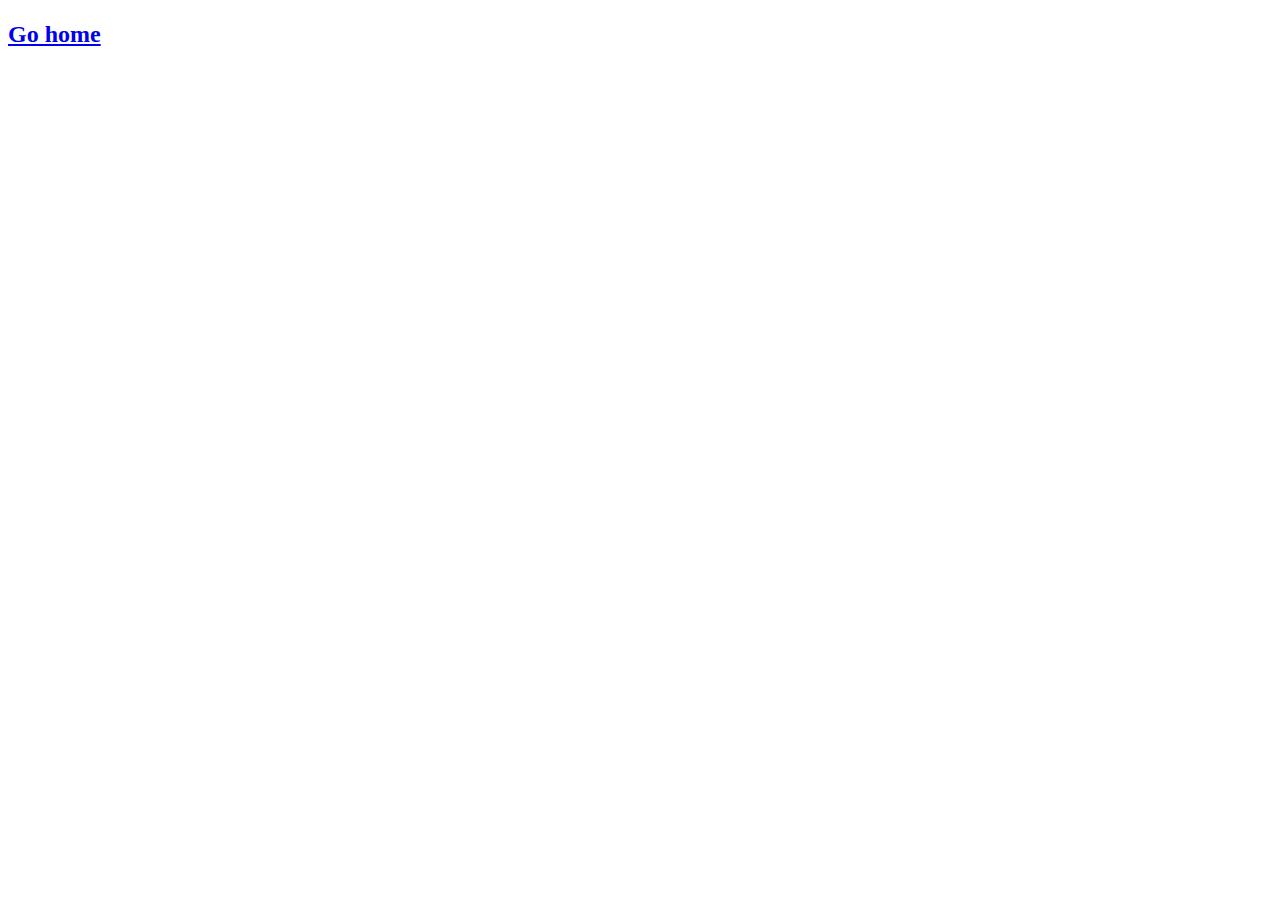
==== accommodations.html @ 46031a21 "create base site" ====
<!DOCTYPE html>
<html>
  <head>
    <link href = "css/styles.css" rel= "stylesheet" type= "text/css">
    <title>Your vacation getaway!</title>
  </head>
  <body>
    <h1></h1>
    <h2><a href="index.html">Go home</a></h2>

  </body>
</html>
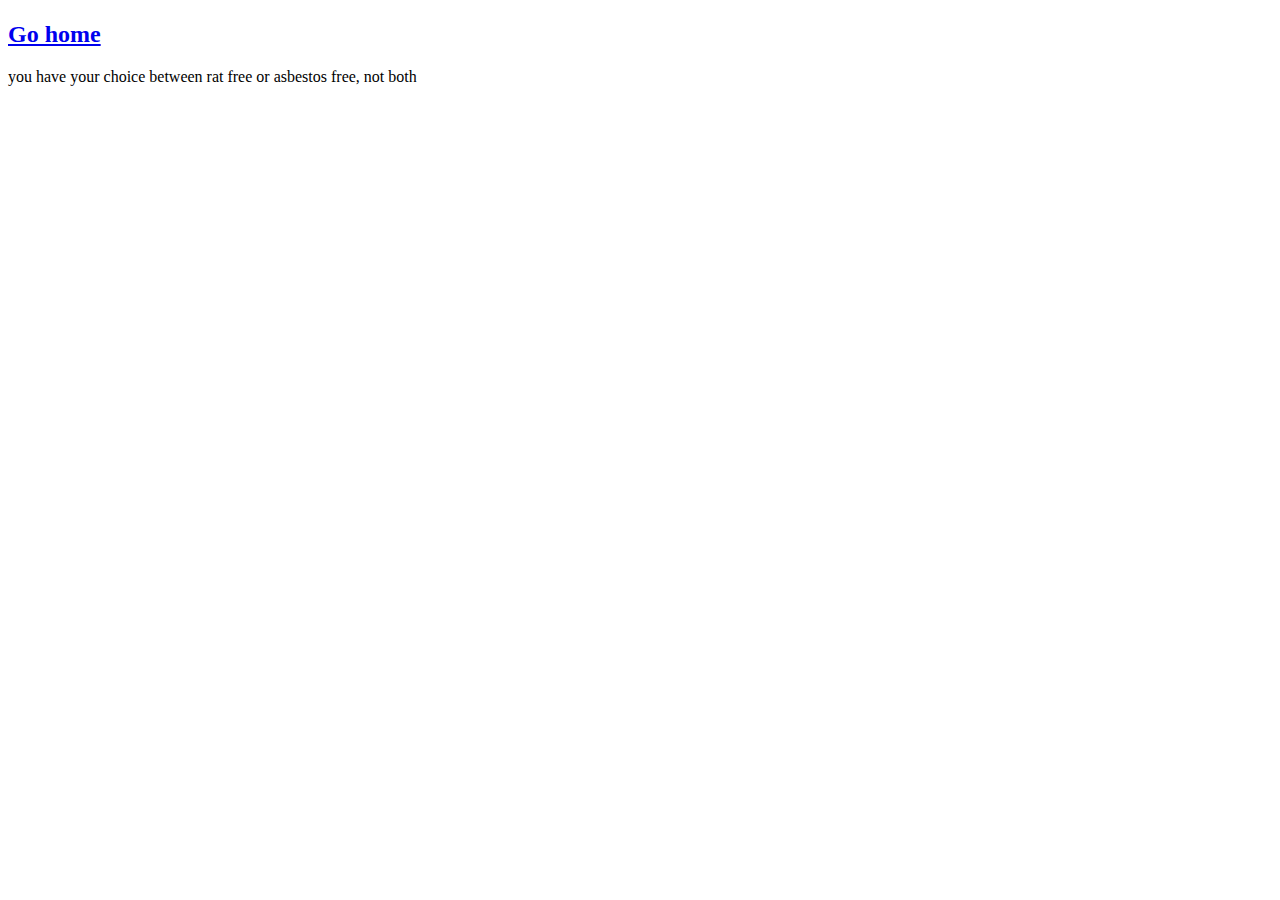
==== commit 844ff2c4: "add website content" ====
--- a/accommodations.html
+++ b/accommodations.html
@@ -7,6 +7,6 @@
   <body>
     <h1></h1>
     <h2><a href="index.html">Go home</a></h2>
-
+    <p>you have your choice between rat free or asbestos free, not both</p>
   </body>
 </html>
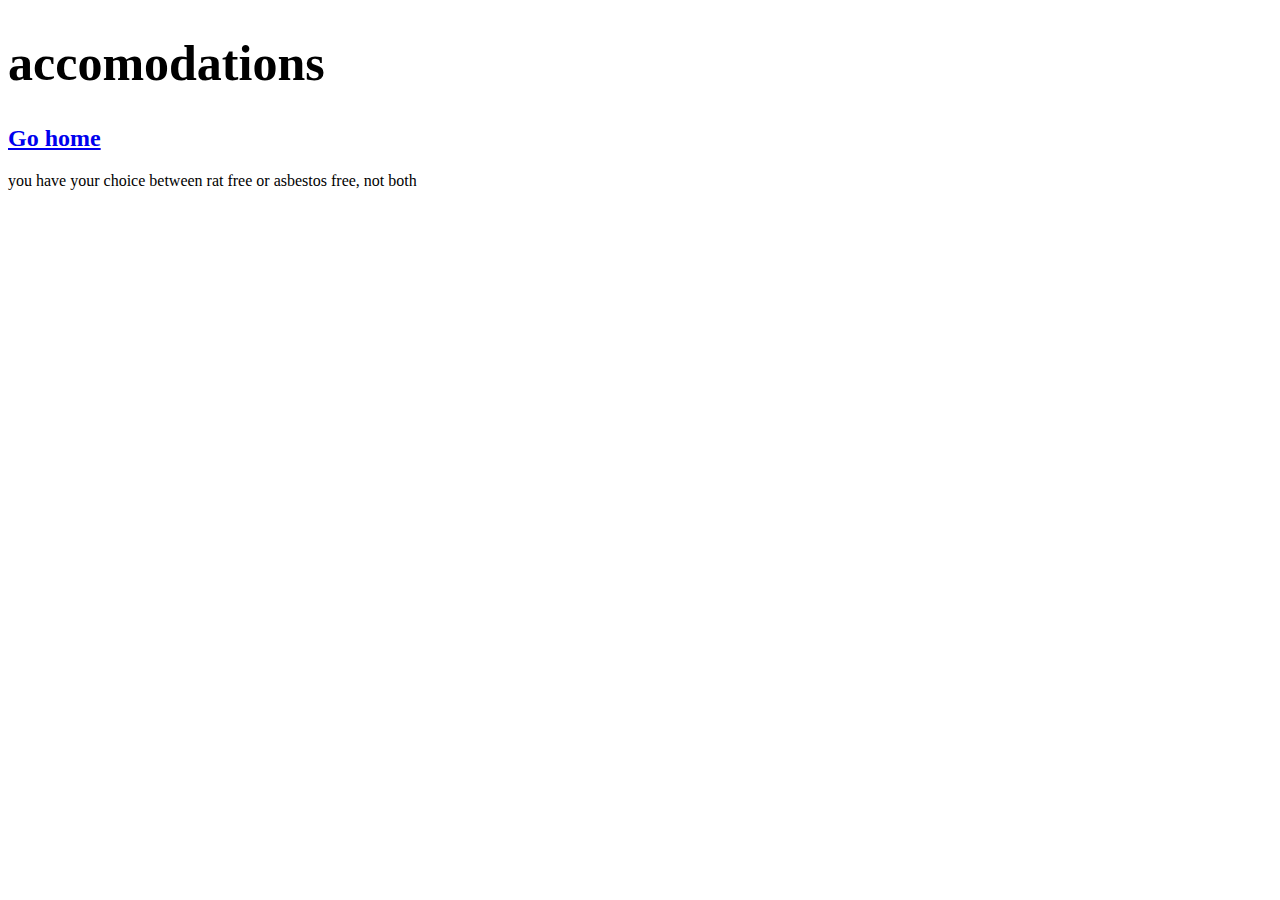
==== commit 971d3b26: "add css styling and minor edits" ====
--- a/accommodations.html
+++ b/accommodations.html
@@ -5,7 +5,7 @@
     <title>Your vacation getaway!</title>
   </head>
   <body>
-    <h1></h1>
+    <h1>accomodations</h1>
     <h2><a href="index.html">Go home</a></h2>
     <p>you have your choice between rat free or asbestos free, not both</p>
   </body>
--- a/css/styles.css
+++ b/css/styles.css
@@ -0,0 +1,3 @@
+h1 {
+  font-size: 50px;
+}
